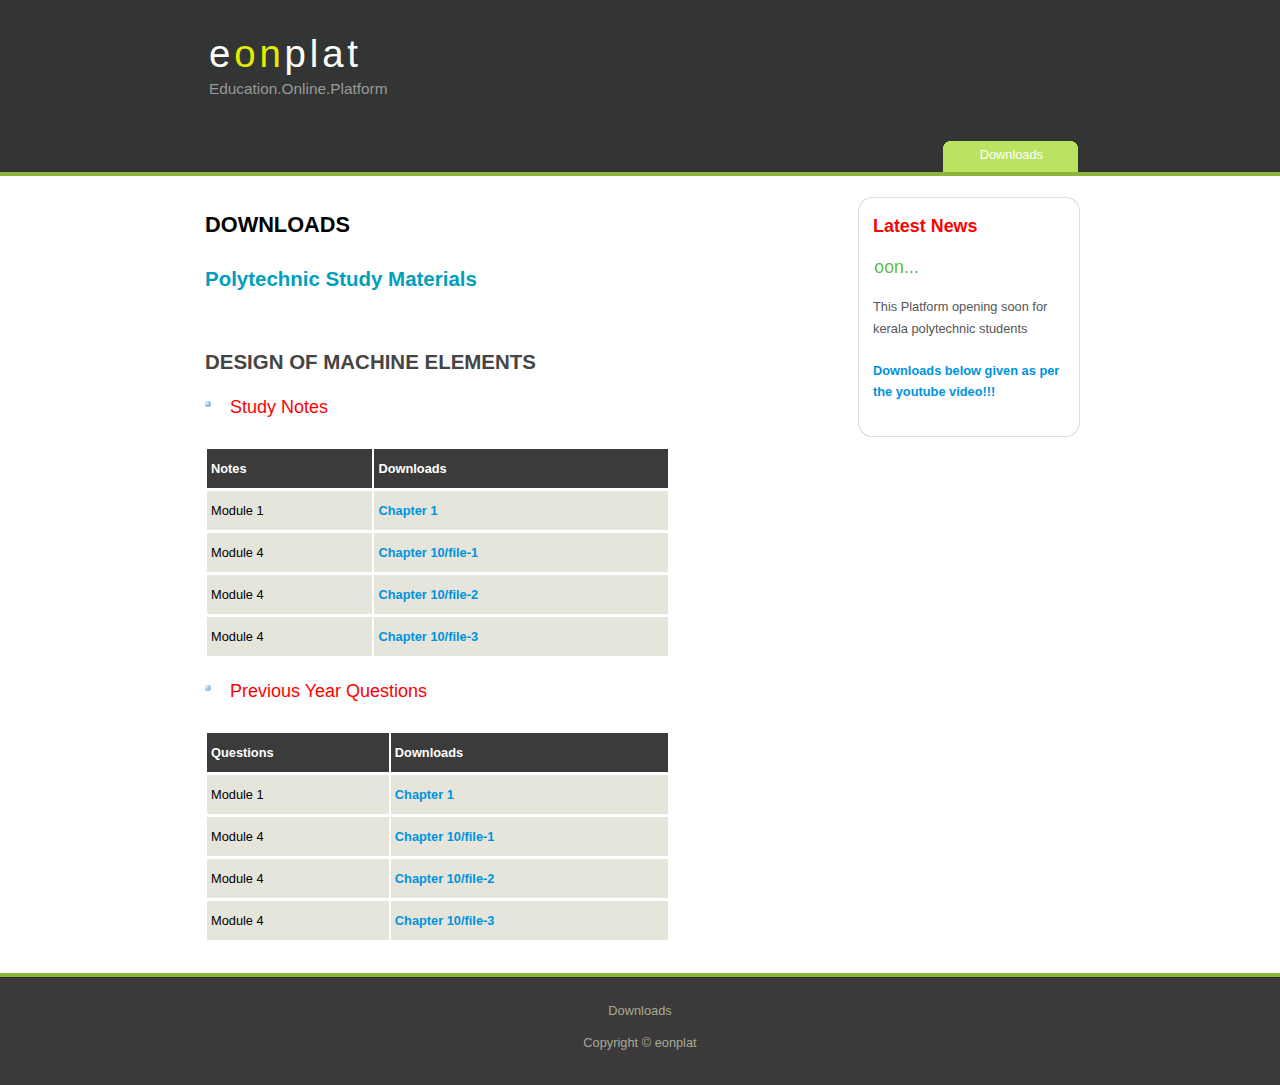
==== index.html @ af9d06e7 "Add files via upload" ====
<!DOCTYPE HTML>
<html>

<head>
  <title>eonplat-Downloads</title>
  <meta name="description" content="website description" />
  <meta name="keywords" content="website keywords, website keywords" />
  <meta http-equiv="content-type" content="text/html; charset=windows-1252" />
  <link rel="stylesheet" type="text/css" href="style/style.css" />
</head>

<body>
  <div id="main">
    <div id="header">
      <div id="logo">
        <div id="logo_text">
          <!-- class="logo_colour", allows you to change the colour of the text -->
          <h1><a href="index.html">e<span class="logo_colour">on</span>plat</a></h1>
          <h2>Education.Online.Platform</h2>
        </div>
      </div>
      <div id="menubar">
        <ul id="menu">
          <!-- put class="selected" in the li ta for the selected page - to highlight which page you're on -->
    
          <li class="selected"><a href="examples.html">Downloads</a></li>
  
        </ul>
      </div>
    </div>
    <div id="content_header"></div>
    <div id="site_content">
      <div id="sidebar_container">
        <div class="sidebar">
          <div class="sidebar_top"></div>
          <div class="sidebar_item">
            <!-- insert your sidebar items here -->
            <h3 style="color:red;"><B>Latest News</B></h3>
            <marquee direction="right"><h3 style="color:#52BB4E;">Website Coming Soon...</h3></marquee>
            <p>This Platform opening soon for kerala polytechnic students<br /><p style="color:#0093DE;"><b>Downloads below given as per the youtube video!!!</b></p> 
          </div>
          <div class="sidebar_base"></div>
        </div>
        <div class="sidebar">
          
          <div class="sidebar_item">
       
          </div>
          
        </div>
      
      </div>
      <div id="content">
        <!-- insert the page content here -->
        <h1><B>DOWNLOADS</B></h1>
        <h2><b>Polytechnic Study Materials </b></h2><br><br>

               <h2 style="color:#454545;"><b>DESIGN OF MACHINE ELEMENTS</b></h2>
                 <ul>
          <li style="color:red;font-size:18px;">Study Notes</li>
                 </ul>
        <table class="a" >
          <tr><th>Notes</th><th>Downloads</th></tr>
          <tr><td>Module 1</td><td><a href="dme-module_1.pptx" style="text-decoration: none;" download><font color="#0093DE"><b>Chapter 1</b></font></a></td></tr>
          <tr><td>Module 4</td><td><a href="dme-module_1.pptx" style="text-decoration: none;" download><font color="#0093DE"><b>Chapter 10/file-1</b></font></a></td></tr>
          <tr><td>Module 4</td><td><a href="dme-module_1.pptx" style="text-decoration: none;" download><font color="#0093DE"><b>Chapter 10/file-2</b></font></a></td></tr>
          <tr><td>Module 4</td><td><a href="dme-module_1.pptx" style="text-decoration: none;" download><font color="#0093DE"><b>Chapter 10/file-3</b></font></a></td></tr>
        </table>
           <ul>
          <li style="color:red;font-size:18px;">Previous Year Questions</li>
           </ul>
            <table class="a" >
          <tr><th>Questions</th><th>Downloads</th></tr>
          <tr><td>Module 1</td><td><a href="dme-module_1.pptx" style="text-decoration: none;" download><font color="#0093DE"><b>Chapter 1</b></font></a></td></tr>
          <tr><td>Module 4</td><td><a href="dme-module_1.pptx" style="text-decoration: none;" download><font color="#0093DE"><b>Chapter 10/file-1</b></font></a></td></tr>
          <tr><td>Module 4</td><td><a href="dme-module_1.pptx" style="text-decoration: none;" download><font color="#0093DE"><b>Chapter 10/file-2</b></font></a></td></tr>
          <tr><td>Module 4</td><td><a href="dme-module_1.pptx" style="text-decoration: none;" download><font color="#0093DE"><b>Chapter 10/file-3</b></font></a></td></tr>
        </table>

   
      </div>
    </div>
    <div id="content_footer"></div>
    <div id="footer">
      <p><a href="examples.html">Downloads</a> </p>
      <p>Copyright &copy; eonplat</p>
    </div>
  </div>
</body>
</html>
---- style/style.css ----
html
{ height: 100%;}

*
{ margin: 0;
  padding: 0;}

body
{ font: normal .80em 'trebuchet ms', arial, sans-serif;
  background: #FFF;
  color: #555;}

p
{ padding: 0 0 20px 0;
  line-height: 1.7em;}

img
{ border: 0;}

h1, h2, h3, h4, h5, h6 
{ color: #362C20;
  letter-spacing: 0em;
  padding: 0 0 5px 0;}

h1, h2, h3
{ font: normal 170% 'century gothic', arial;
  margin: 0 0 15px 0;
  padding: 15px 0 5px 0;
  color: #000;}

h2
{ font-size: 160%;
  padding: 9px 0 5px 0;
  color: #009FBC;}

h3
{ font-size: 140%;
  padding: 5px 0 0 0;}

h4, h6
{ color: #009FBC;
  padding: 0 0 5px 0;
  font: normal 110% arial;
  text-transform: uppercase;}

h5, h6
{ color: #888;
  font: normal 95% arial;
  letter-spacing: normal;
  padding: 0 0 15px 0;}

a, a:hover
{ outline: none;
  text-decoration: underline;
  color: #AEB002;}

a:hover
{ text-decoration: none;}

blockquote
{ margin: 20px 0; 
  padding: 10px 20px 0 20px;
  border: 1px solid #E5E5DB;
  background: #FFF;}

ul
{ margin: 2px 0 22px 17px;}

ul li
{ list-style-type: circle;
  margin: 0 0 6px 0; 
  padding: 0 0 4px 5px;
  line-height: 1.5em;}

ol
{ margin: 8px 0 22px 20px;}

ol li
{ margin: 0 0 11px 0;}

.left
{ float: left;
  width: auto;
  margin-right: 10px;}

.right
{ float: right; 
  width: auto;
  margin-left: 10px;}

.center
{ display: block;
  text-align: center;
  margin: 20px auto;}

#main, #logo, #menubar, #site_content, #footer
{ margin-left: auto; 
  margin-right: auto;}

#header
{ background: #323534 url(back.png) repeat-x;
  height: 177px;}
 

#logo
{ width: 880px;
  position: relative;
  height: 140px;
  background: transparent;}

#logo #logo_text 
{ position: absolute; 
  top: 10px;
  left: 0;}

#logo h1, #logo h2
{ font: normal 300% 'century gothic', arial, sans-serif;
  border-bottom: 0;
  text-transform: none;
  margin: 0 0 0 9px;}

#logo_text h1, #logo_text h1 a, #logo_text h1 a:hover 
{ padding: 22px 0 0 0;
  color: #FFF;
  letter-spacing: 0.1em;
  text-decoration: none;}

#logo_text h1 a .logo_colour
{ color: #E4EC04;}

#logo_text a:hover .logo_colour
{ color: #FFF;}

#logo_text h2
{ font-size: 120%;
  padding: 4px 0 0 0;
  color: #999;}

#menubar
{ width: 880px;
  height: 46px;} 

ul#menu
{ float: right;
  margin: 0;}

ul#menu li
{ float: left;
  padding: 0 0 0 9px;
  list-style: none;
  margin: 1px 2px 0 0;
  background: #5A5A5A url(tab.png) no-repeat 0 0;}

ul#menu li a
{ font: normal 100% 'trebuchet ms', sans-serif;
  display: block; 
  float: left; 
  height: 20px;
  padding: 6px 35px 5px 28px;
  text-align: center;
  color: #FFF;
  text-decoration: none;
  background: #5A5A5A url(tab.png) no-repeat 100% 0;} 

ul#menu li.selected a
{ height: 20px;
  padding: 6px 35px 5px 28px;}

ul#menu li.selected
{ margin: 1px 2px 0 0;
  background: #00C6F0 url(tab_selected.png) no-repeat 0 0;}

ul#menu li.selected a, ul#menu li.selected a:hover
{ background: #00C6F0 url(tab_selected.png) no-repeat 100% 0;
  color: #FFF;}

ul#menu li a:hover
{ color: #E4EC04;}

#site_content
{ width: 880px;
  overflow: hidden;
  margin: 20px auto 0 auto;
  padding: 0 0 10px 0;} 

#sidebar_container
{ float: right;
  width: 224px;}

.sidebar_top
{ width: 222px;
  height: 14px;
  background: transparent url(side_top.png) no-repeat;}

.sidebar_base
{ width: 222px;
  height: 14px;
  background: url(side_base.png) no-repeat;}

.sidebar
{ float: right;
  width: 222px;
  padding: 0;
  margin: 0 0 16px 0;}

.sidebar_item
{ background: url(side_back.png) repeat-y;
  padding: 0 15px;
  width: 192px;}

.sidebar li a.selected
{ color: #444;} 

.sidebar ul
{ margin: 0;} 

#content
{ text-align: left;
  width: 620px;
  padding: 0 0 0 5px;
  float: left;}
  
#content ul
{ margin: 2px 0 22px 0px;}

#content ul li, .sidebar ul li
{ list-style-type: none;
  background: url(bullet.png) no-repeat;
  margin: 0 0 0 0; 
  padding: 0 0 4px 25px;
  line-height: 1.5em;}

#footer
{ width: 100%;
  font-family: 'trebuchet ms', sans-serif;
  font-size: 100%;
  height: 80px;
  padding: 28px 0 5px 0;
  text-align: center; 
  background: #3B3939 url(footer.png) repeat-x;
  color: #A8AA94;}

#footer p
{ line-height: 1.7em;
  padding: 0 0 10px 0;}

#footer a
{ color: #A8AA94;
  text-decoration: none;}

#footer a:hover
{ color: #FFF;
  text-decoration: none;}

.search
{ color: #5D5D5D; 
  border: 1px solid #BBB; 
  width: 134px; 
  padding: 4px; 
  font: 100% arial, sans-serif;}

.form_settings
{ margin: 15px 0 0 0;}

.form_settings p
{ padding: 0 0 4px 0;}

.form_settings span
{ float: left; 
  width: 200px; 
  text-align: left;}
  
.form_settings input, .form_settings textarea
{ padding: 5px; 
  width: 299px; 
  font: 100% arial; 
  border: 1px solid #E5E5DB; 
  background: #FFF; 
  color: #47433F;}
  
.form_settings .submit
{ font: 100% arial; 
  border: 0; 
  width: 99px; 
  margin: 0 0 0 212px; 
  height: 33px;
  padding: 2px 0 3px 0;
  cursor: pointer; 
  background: #3B3B3B; 
  color: #FFF;}

.form_settings textarea, .form_settings select
{ font: 100% arial; 
  width: 299px;}

.form_settings select
{ width: 310px;}

.form_settings .checkbox
{ margin: 4px 0; 
  padding: 0; 
  width: 14px;
  border: 0;
  background: none;}

.separator
{ width: 100%;
  height: 0;
  border-top: 1px solid #D9D5CF;
  border-bottom: 1px solid #FFF;
  margin: 0 0 20px 0;}

table.a {
  margin: 2px 0 20px 0;
  table-layout: auto;
  width: 75%;  

}
table.b {
margin: 2px 0 300px 0;
table-layout: auto;
  width: 75%;  
}


table tr th, table tr td
{ background: #3B3B3B;
  color: #FFF;
  padding: 12px 4px;
  text-align: left;}
  
table tr td
{ background: #E5E5DB;
  color: #000000;
  border-top: 1px solid #FFF;}
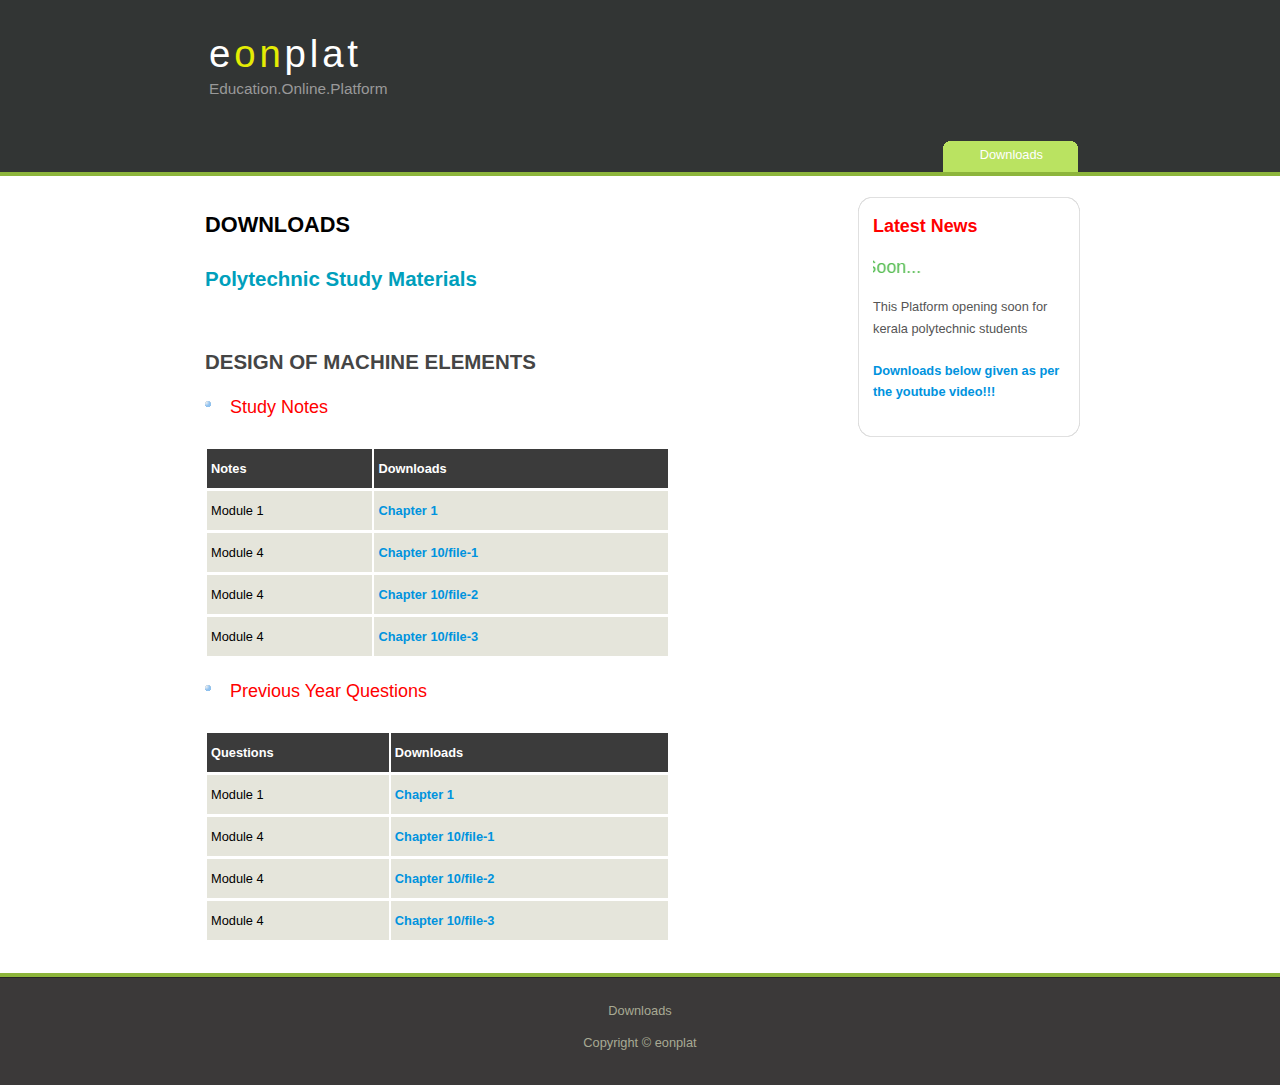
==== commit 3204e3ab: "Update index.html" ====
--- a/index.html
+++ b/index.html
@@ -6,6 +6,10 @@
   <meta name="description" content="website description" />
   <meta name="keywords" content="website keywords, website keywords" />
   <meta http-equiv="content-type" content="text/html; charset=windows-1252" />
+   <link rel = "icon" href =  
+"img.png" 
+        type = "x-icon"> 
+    
   <link rel="stylesheet" type="text/css" href="style/style.css" />
 </head>
 
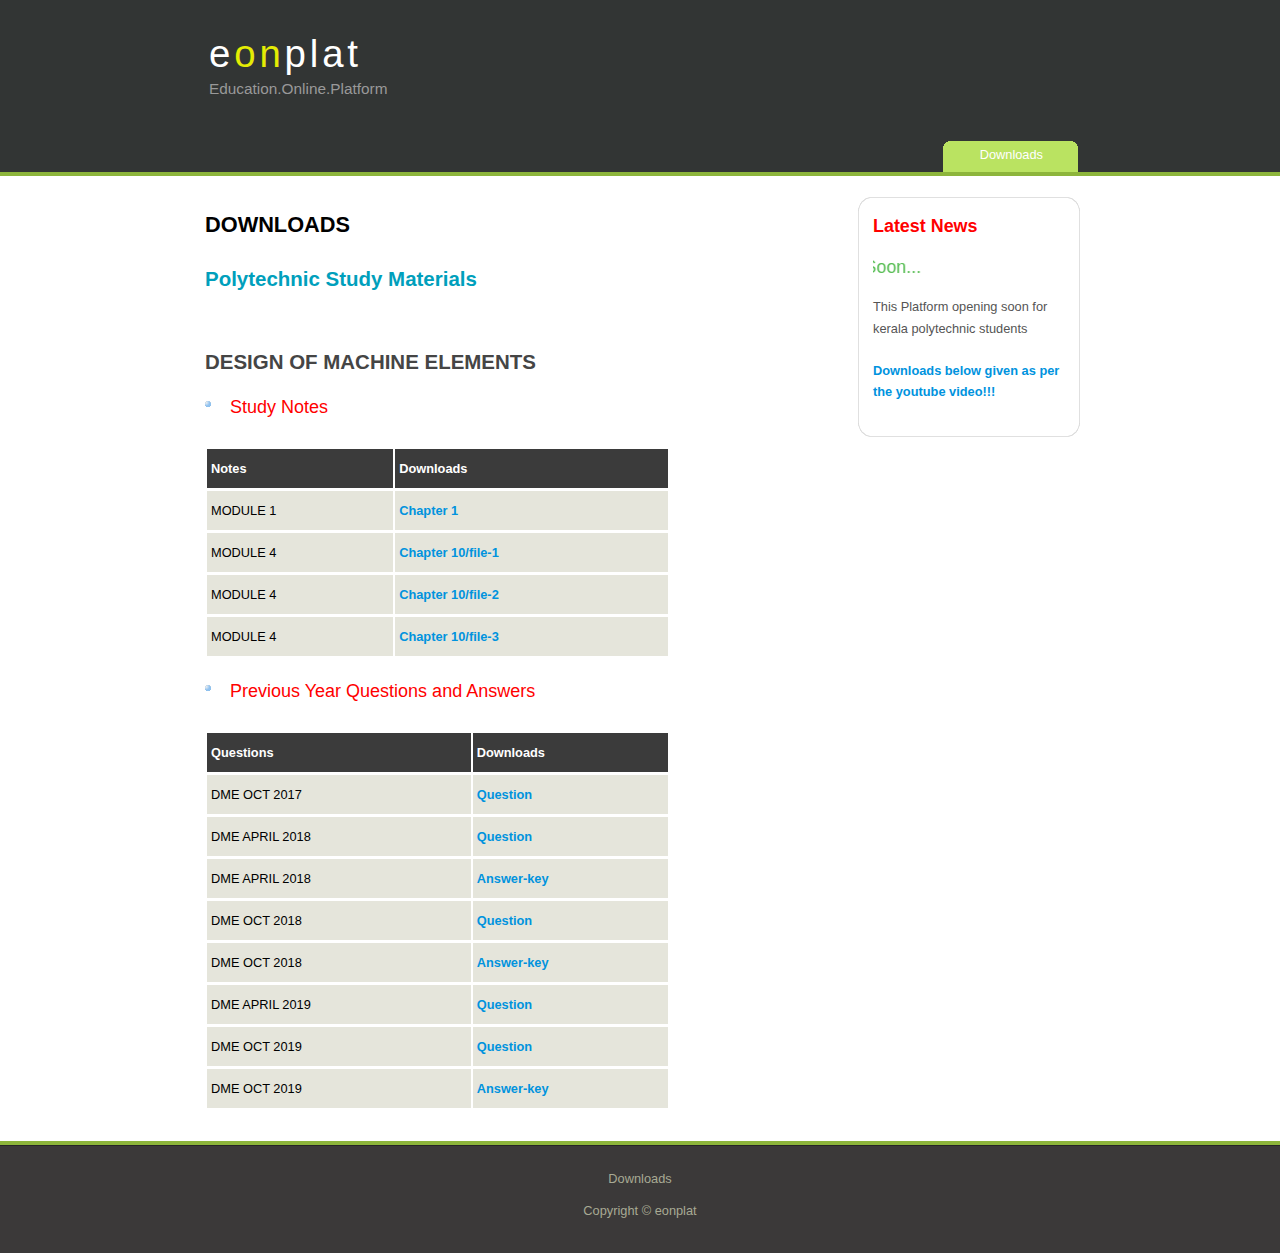
==== commit 7478c93d: "Update index.html" ====
--- a/index.html
+++ b/index.html
@@ -65,20 +65,24 @@
                  </ul>
         <table class="a" >
           <tr><th>Notes</th><th>Downloads</th></tr>
-          <tr><td>Module 1</td><td><a href="dme-module_1.pptx" style="text-decoration: none;" download><font color="#0093DE"><b>Chapter 1</b></font></a></td></tr>
-          <tr><td>Module 4</td><td><a href="dme-module_1.pptx" style="text-decoration: none;" download><font color="#0093DE"><b>Chapter 10/file-1</b></font></a></td></tr>
-          <tr><td>Module 4</td><td><a href="dme-module_1.pptx" style="text-decoration: none;" download><font color="#0093DE"><b>Chapter 10/file-2</b></font></a></td></tr>
-          <tr><td>Module 4</td><td><a href="dme-module_1.pptx" style="text-decoration: none;" download><font color="#0093DE"><b>Chapter 10/file-3</b></font></a></td></tr>
+          <tr><td>MODULE 1</td><td><a href="dme-module_1.pptx" style="text-decoration: none;" download><font color="#0093DE"><b>Chapter 1</b></font></a></td></tr>
+          <tr><td>MODULE 4</td><td><a href="dme1.pdf" style="text-decoration: none;" download><font color="#0093DE"><b>Chapter 10/file-1</b></font></a></td></tr>
+          <tr><td>MODULE 4</td><td><a href="dme2.pdf" style="text-decoration: none;" download><font color="#0093DE"><b>Chapter 10/file-2</b></font></a></td></tr>
+          <tr><td>MODULE 4</td><td><a href="dme3.pdf" style="text-decoration: none;" download><font color="#0093DE"><b>Chapter 10/file-3</b></font></a></td></tr>
         </table>
            <ul>
-          <li style="color:red;font-size:18px;">Previous Year Questions</li>
+          <li style="color:red;font-size:18px;">Previous Year Questions and Answers</li>
            </ul>
             <table class="a" >
           <tr><th>Questions</th><th>Downloads</th></tr>
-          <tr><td>Module 1</td><td><a href="dme-module_1.pptx" style="text-decoration: none;" download><font color="#0093DE"><b>Chapter 1</b></font></a></td></tr>
-          <tr><td>Module 4</td><td><a href="dme-module_1.pptx" style="text-decoration: none;" download><font color="#0093DE"><b>Chapter 10/file-1</b></font></a></td></tr>
-          <tr><td>Module 4</td><td><a href="dme-module_1.pptx" style="text-decoration: none;" download><font color="#0093DE"><b>Chapter 10/file-2</b></font></a></td></tr>
-          <tr><td>Module 4</td><td><a href="dme-module_1.pptx" style="text-decoration: none;" download><font color="#0093DE"><b>Chapter 10/file-3</b></font></a></td></tr>
+          <tr><td>DME OCT 2017</td><td><a href="dme-module_1.pptx" style="text-decoration: none;" download><font color="#0093DE"><b>Question</b></font></a></td></tr>
+          <tr><td>DME APRIL 2018</td><td><a href="dme-module_1.pptx" style="text-decoration: none;" download><font color="#0093DE"><b>Question</b></font></a></td></tr>
+          <tr><td>DME APRIL 2018</td><td><a href="dme-module_1.pptx" style="text-decoration: none;" download><font color="#0093DE"><b>Answer-key</b></font></a></td></tr>
+          <tr><td>DME OCT 2018</td><td><a href="dme-module_1.pptx" style="text-decoration: none;" download><font color="#0093DE"><b>Question</b></font></a></td></tr>
+          <tr><td>DME OCT 2018</td><td><a href="dme-module_1.pptx" style="text-decoration: none;" download><font color="#0093DE"><b>Answer-key</b></font></a></td></tr>
+          <tr><td>DME APRIL 2019</td><td><a href="dme-module_1.pptx" style="text-decoration: none;" download><font color="#0093DE"><b>Question</b></font></a></td></tr>
+          <tr><td>DME OCT 2019</td><td><a href="dme-module_1.pptx" style="text-decoration: none;" download><font color="#0093DE"><b>Question</b></font></a></td></tr>
+          <tr><td>DME OCT 2019</td><td><a href="dme-module_1.pptx" style="text-decoration: none;" download><font color="#0093DE"><b>Answer-key</b></font></a></td></tr>
         </table>
 
    
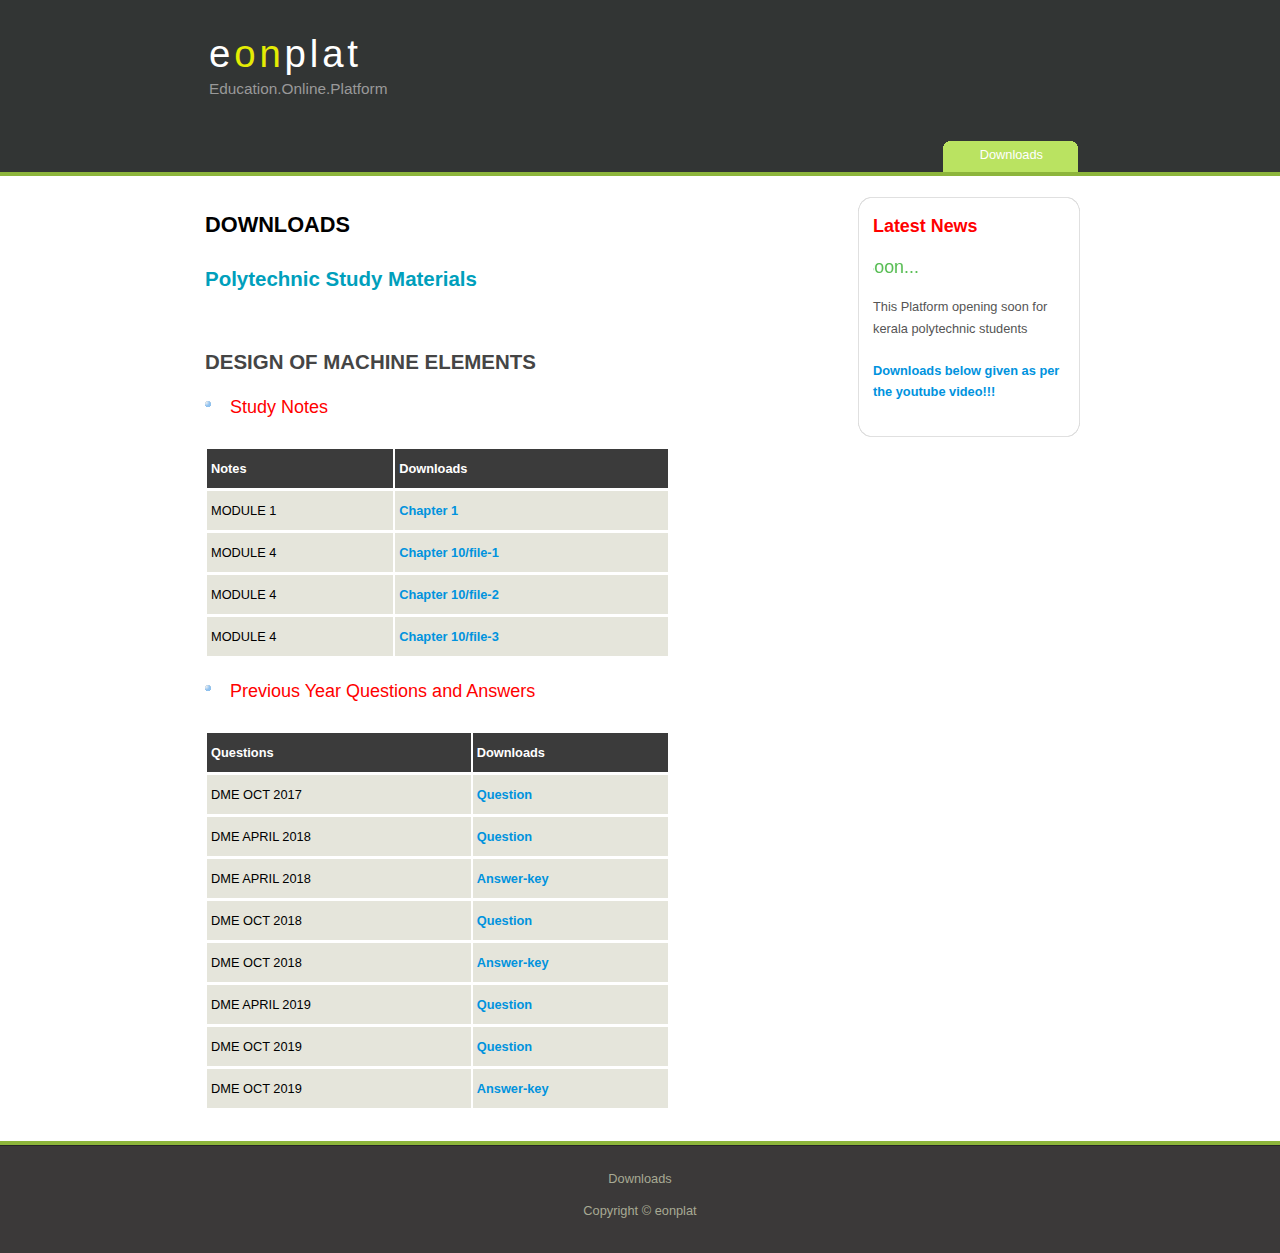
==== commit 73ec44ec: "Update index.html" ====
--- a/index.html
+++ b/index.html
@@ -75,14 +75,14 @@
            </ul>
             <table class="a" >
           <tr><th>Questions</th><th>Downloads</th></tr>
-          <tr><td>DME OCT 2017</td><td><a href="dme-module_1.pptx" style="text-decoration: none;" download><font color="#0093DE"><b>Question</b></font></a></td></tr>
-          <tr><td>DME APRIL 2018</td><td><a href="dme-module_1.pptx" style="text-decoration: none;" download><font color="#0093DE"><b>Question</b></font></a></td></tr>
-          <tr><td>DME APRIL 2018</td><td><a href="dme-module_1.pptx" style="text-decoration: none;" download><font color="#0093DE"><b>Answer-key</b></font></a></td></tr>
-          <tr><td>DME OCT 2018</td><td><a href="dme-module_1.pptx" style="text-decoration: none;" download><font color="#0093DE"><b>Question</b></font></a></td></tr>
-          <tr><td>DME OCT 2018</td><td><a href="dme-module_1.pptx" style="text-decoration: none;" download><font color="#0093DE"><b>Answer-key</b></font></a></td></tr>
-          <tr><td>DME APRIL 2019</td><td><a href="dme-module_1.pptx" style="text-decoration: none;" download><font color="#0093DE"><b>Question</b></font></a></td></tr>
-          <tr><td>DME OCT 2019</td><td><a href="dme-module_1.pptx" style="text-decoration: none;" download><font color="#0093DE"><b>Question</b></font></a></td></tr>
-          <tr><td>DME OCT 2019</td><td><a href="dme-module_1.pptx" style="text-decoration: none;" download><font color="#0093DE"><b>Answer-key</b></font></a></td></tr>
+          <tr><td>DME OCT 2017</td><td><a href="DME_OCT_2017-Q.pdf" style="text-decoration: none;" download><font color="#0093DE"><b>Question</b></font></a></td></tr>
+          <tr><td>DME APRIL 2018</td><td><a href="DME_APRIL_2018-Q.pdf" style="text-decoration: none;" download><font color="#0093DE"><b>Question</b></font></a></td></tr>
+          <tr><td>DME APRIL 2018</td><td><a href="DME_APRIL_2018-A.pdf" style="text-decoration: none;" download><font color="#0093DE"><b>Answer-key</b></font></a></td></tr>
+          <tr><td>DME OCT 2018</td><td><a href="DME_OCT_2018-Q.pdf" style="text-decoration: none;" download><font color="#0093DE"><b>Question</b></font></a></td></tr>
+          <tr><td>DME OCT 2018</td><td><a href="DME_OCT_2018-A.pdf" style="text-decoration: none;" download><font color="#0093DE"><b>Answer-key</b></font></a></td></tr>
+          <tr><td>DME APRIL 2019</td><td><a href="DME_APRIL_2019-Q.pdf" style="text-decoration: none;" download><font color="#0093DE"><b>Question</b></font></a></td></tr>
+          <tr><td>DME OCT 2019</td><td><a href="DME_OCT_2019-Q.pdf" style="text-decoration: none;" download><font color="#0093DE"><b>Question</b></font></a></td></tr>
+          <tr><td>DME OCT 2019</td><td><a href="DME_OCT_2019-A.pdf" style="text-decoration: none;" download><font color="#0093DE"><b>Answer-key</b></font></a></td></tr>
         </table>
 
    
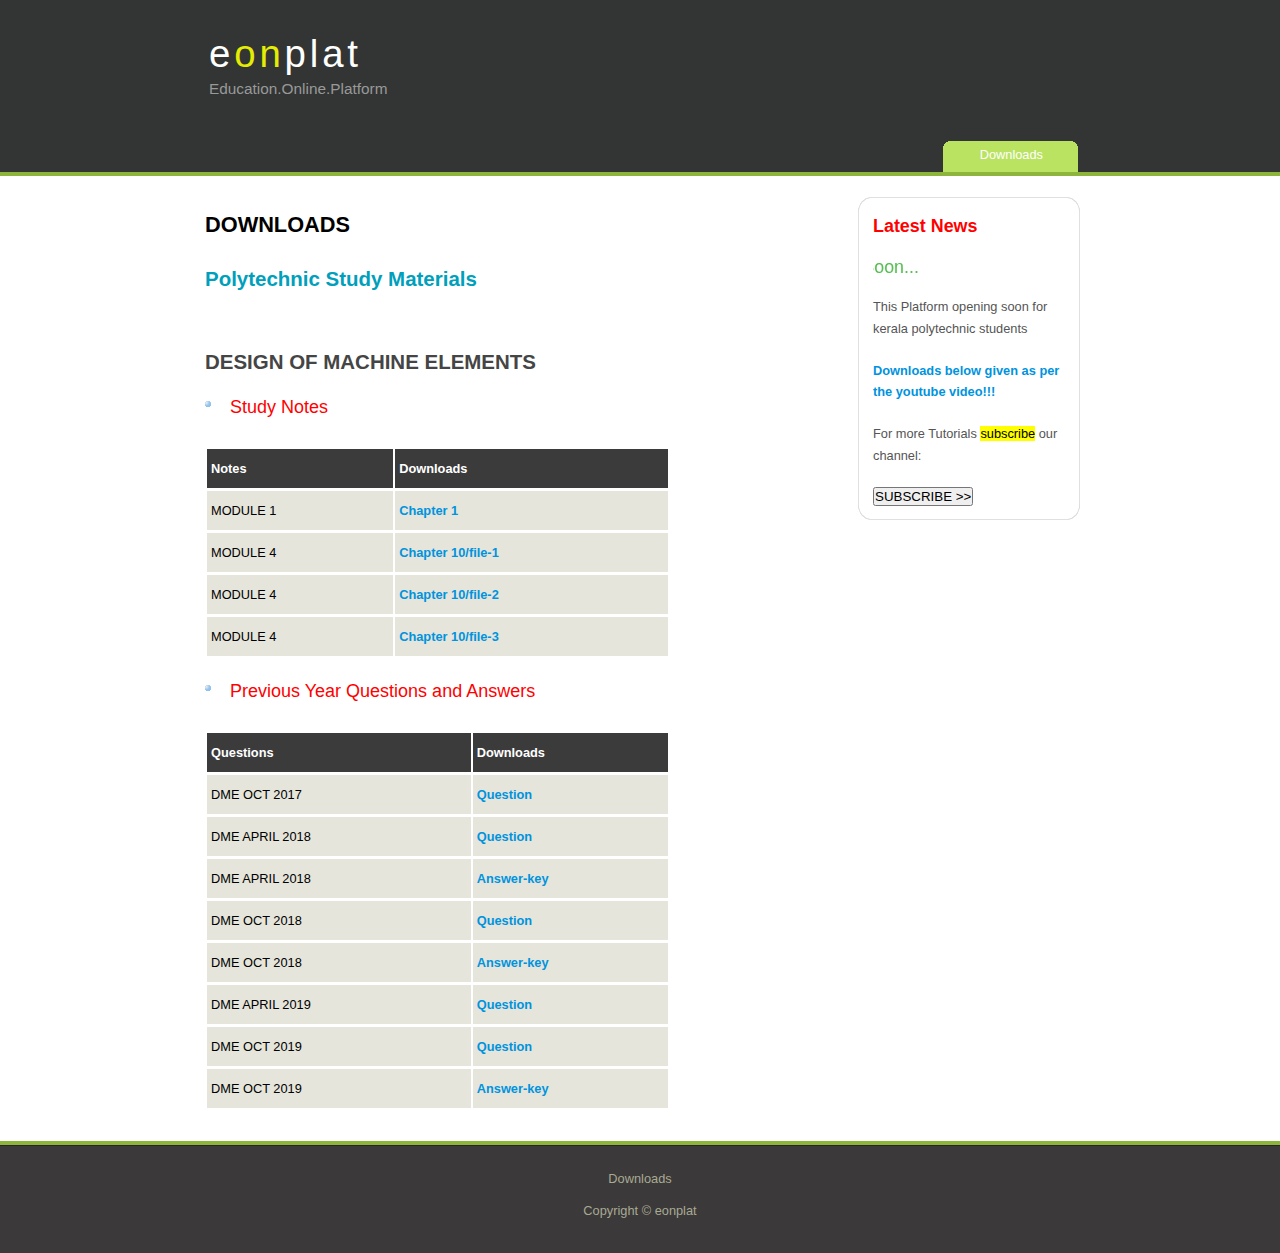
==== commit 2442bac3: "Update index.html" ====
--- a/index.html
+++ b/index.html
@@ -42,6 +42,8 @@
             <h3 style="color:red;"><B>Latest News</B></h3>
             <marquee direction="right"><h3 style="color:#52BB4E;">Website Coming Soon...</h3></marquee>
             <p>This Platform opening soon for kerala polytechnic students<br /><p style="color:#0093DE;"><b>Downloads below given as per the youtube video!!!</b></p> 
+           <p>For more Tutorials <mark>subscribe</mark> our channel:</p>
+<button class="button button1" onclick="window.location.href='https://www.youtube.com/channel/UCi7-3XC0EDqasu0oAgGAkcQ?view_as=subscriber';">SUBSCRIBE >></button>
           </div>
           <div class="sidebar_base"></div>
         </div>
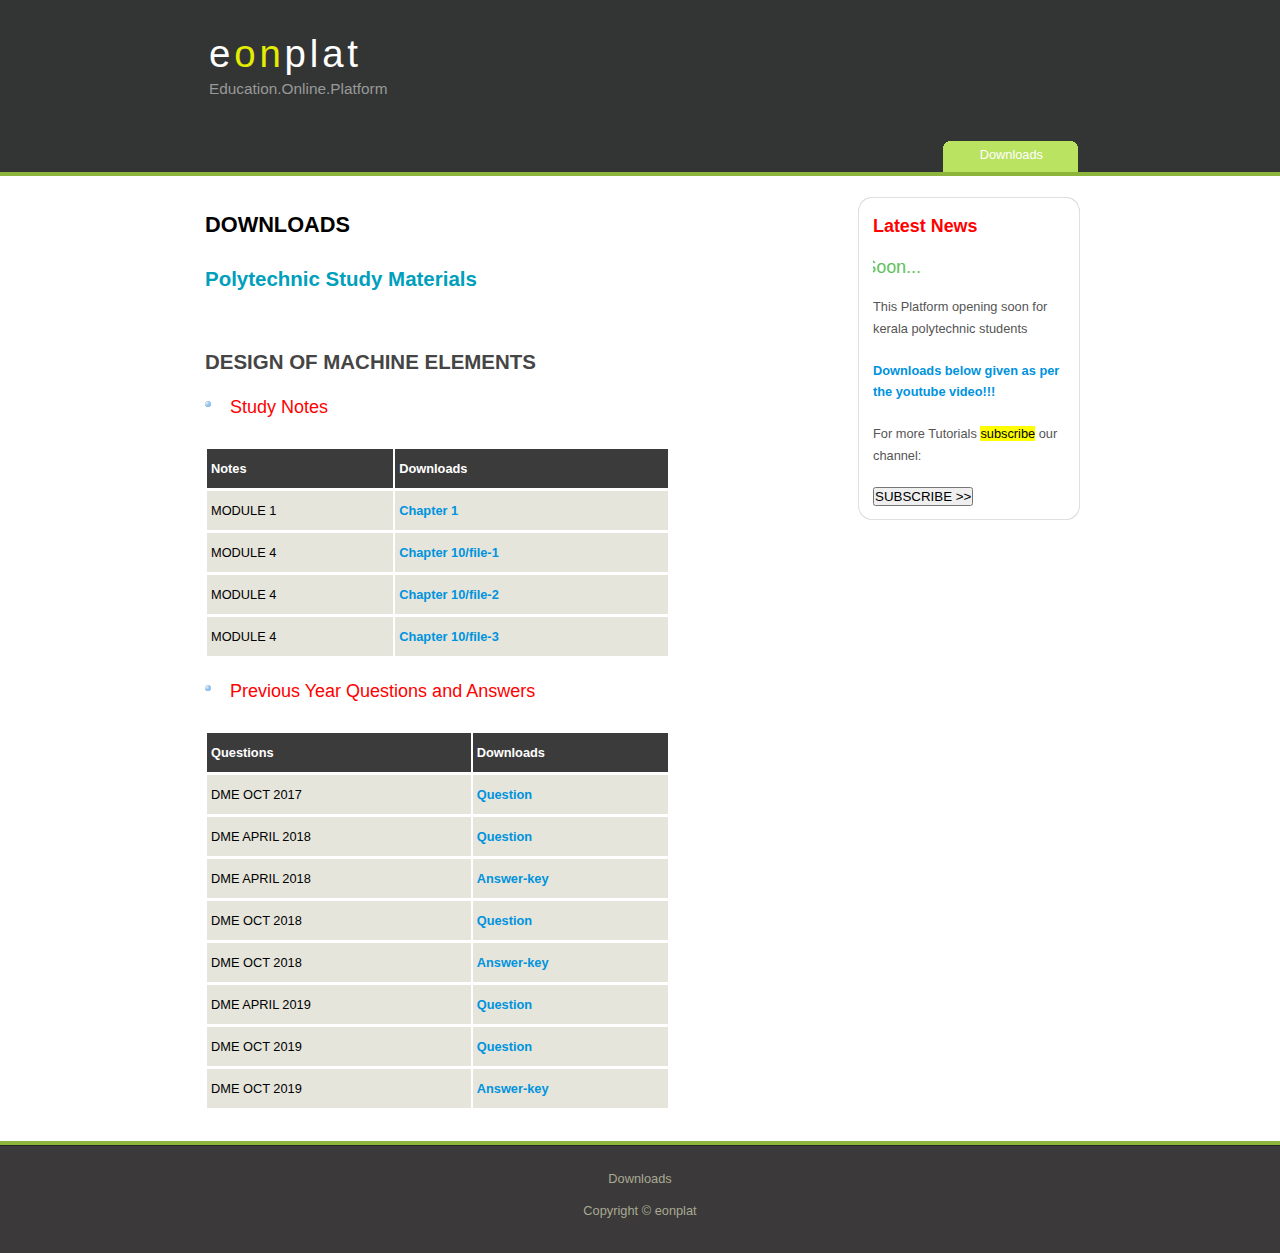
==== commit 361f8a92: "Update index.html" ====
--- a/index.html
+++ b/index.html
@@ -43,7 +43,7 @@
             <marquee direction="right"><h3 style="color:#52BB4E;">Website Coming Soon...</h3></marquee>
             <p>This Platform opening soon for kerala polytechnic students<br /><p style="color:#0093DE;"><b>Downloads below given as per the youtube video!!!</b></p> 
            <p>For more Tutorials <mark>subscribe</mark> our channel:</p>
-<button class="button button1" onclick="window.location.href='https://www.youtube.com/channel/UCi7-3XC0EDqasu0oAgGAkcQ?view_as=subscriber';">SUBSCRIBE >></button>
+<button class="button-button1" onclick="window.location.href='https://www.youtube.com/channel/UCi7-3XC0EDqasu0oAgGAkcQ?view_as=subscriber';">SUBSCRIBE >></button>
           </div>
           <div class="sidebar_base"></div>
         </div>
--- a/style/style.css
+++ b/style/style.css
@@ -333,3 +333,25 @@
 { background: #E5E5DB;
   color: #000000;
   border-top: 1px solid #FFF;}
+
+.button {
+  border: none;
+  color: white;
+  padding: 8px 10px;
+  text-align: center;
+  text-decoration: none;
+  display: inline-block;
+  font-size: 16px;
+  margin: 0px 2px;
+  cursor: pointer;
+}
+
+.button1 {
+  background-color: white; 
+  color: red; 
+  border: 2px solid white;
+}
+.button1:hover {
+  background-color: red;
+  color: white;
+}
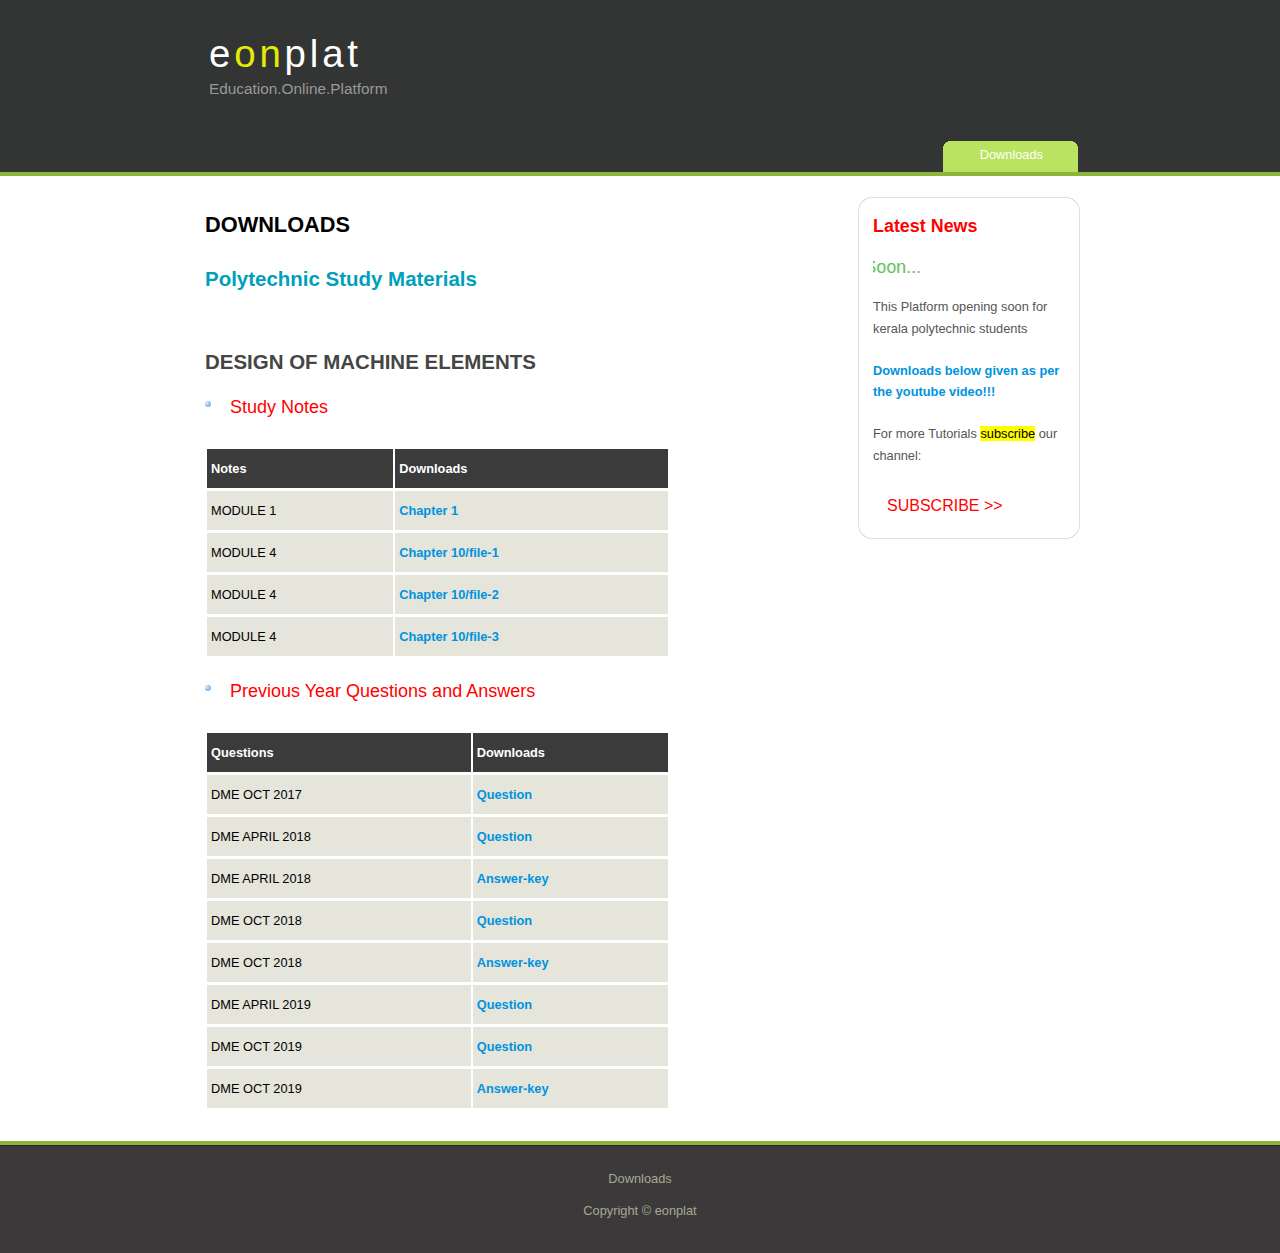
==== commit a98ead8c: "Update index.html" ====
--- a/index.html
+++ b/index.html
@@ -43,7 +43,7 @@
             <marquee direction="right"><h3 style="color:#52BB4E;">Website Coming Soon...</h3></marquee>
             <p>This Platform opening soon for kerala polytechnic students<br /><p style="color:#0093DE;"><b>Downloads below given as per the youtube video!!!</b></p> 
            <p>For more Tutorials <mark>subscribe</mark> our channel:</p>
-<button class="button-button1" onclick="window.location.href='https://www.youtube.com/channel/UCi7-3XC0EDqasu0oAgGAkcQ?view_as=subscriber';">SUBSCRIBE >></button>
+<button class="button button1" onclick="window.location.href='https://www.youtube.com/channel/UCi7-3XC0EDqasu0oAgGAkcQ?view_as=subscriber';">SUBSCRIBE >></button>
           </div>
           <div class="sidebar_base"></div>
         </div>
